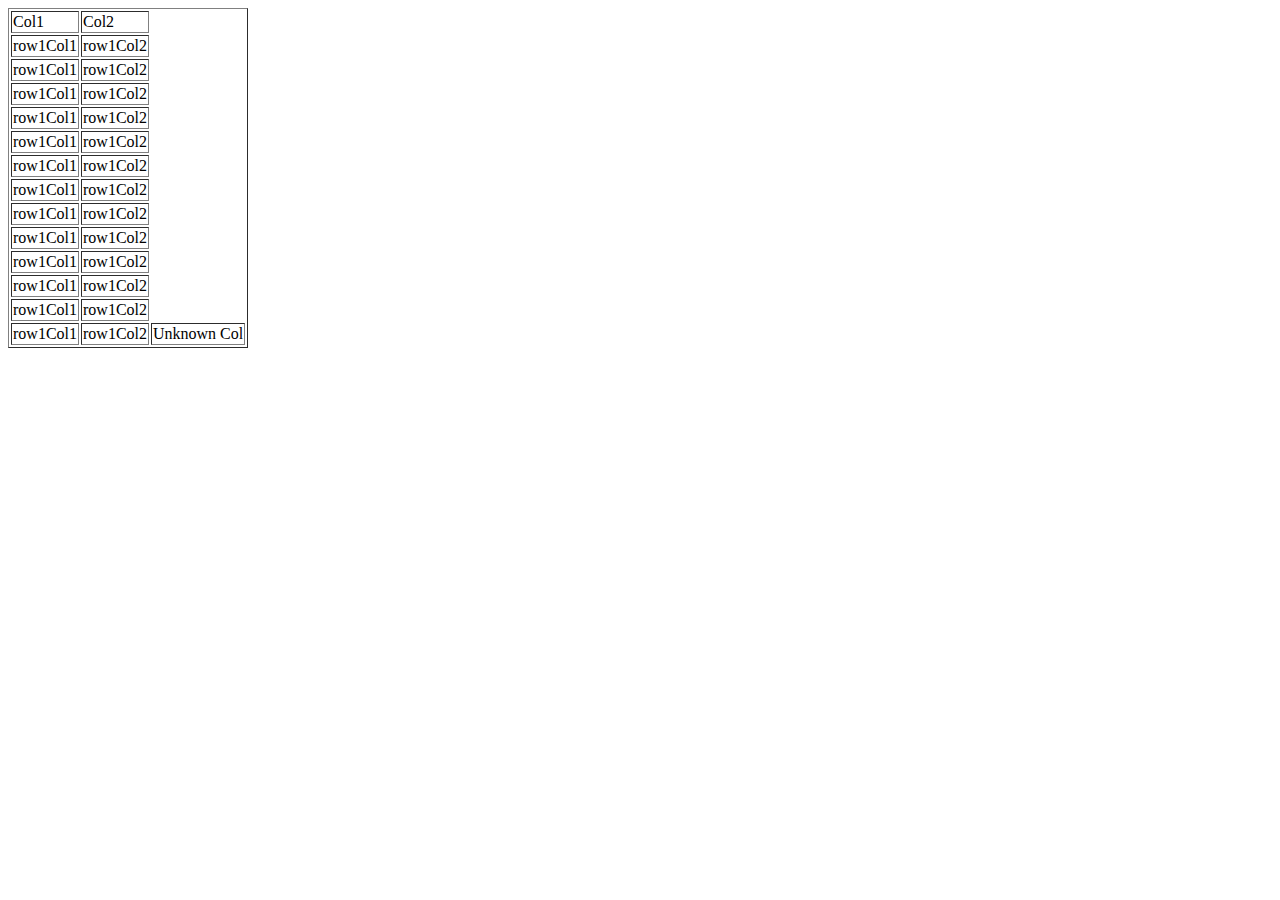
==== new/index.html @ 1e8937f4 "initial commit" ====
<!DOCTYPE html>
<html lang="en">

<head>
    <meta charset="UTF-8">
    <meta http-equiv="X-UA-Compatible" content="IE=edge">
    <meta name="viewport" content="width=device-width, initial-scale=1.0">
    <title>Document title chnged</title>
    <link rel="stylesheet" href="./styles/mystyle.css">
</head>

<body>
    <!-- Flexbox -->
    <!-- <span class="txt"> sometext Lorem ipsum dolor sit ame</span>
    <div class="box"></div>
    <div class="box big-box"></div> -->

    <!-- grid -->
    <!-- <span class="txt"> sometext Lorem ipsum dolor sit ame</span>
    <div class="box"></div>
    <div class="box big-box"></div>
    <div class="box big-box"></div>
    <div class="box big-box"></div>
    <div class="box big-box"></div>
    <div class="box big-box"></div>
    <div class="box big-box"></div>
    <div class="box big-box"></div>
    <div class="box big-box"></div>
    <div class="box big-box"></div>
    <div class="box big-box"></div>
    <div class="box big-box"></div>
    <div class="box big-box"></div> -->


    <table border="1">
        <thead>
            <tr>
                <td>Col1</td>
                <td>Col2</td>
            </tr>
        </thead>
        <tbody>
            <tr><td>row1Col1</td><td>row1Col2</td></tr>
            <tr><td>row1Col1</td><td>row1Col2</td></tr>
            <tr><td>row1Col1</td><td>row1Col2</td></tr>
            <tr><td>row1Col1</td><td>row1Col2</td></tr>
            <tr><td>row1Col1</td><td>row1Col2</td></tr>
            <tr><td>row1Col1</td><td>row1Col2</td></tr>
            <tr><td>row1Col1</td><td>row1Col2</td></tr>
            <tr><td>row1Col1</td><td>row1Col2</td></tr>
            <tr><td>row1Col1</td><td>row1Col2</td></tr>
            <tr><td>row1Col1</td><td>row1Col2</td></tr>
            <tr><td>row1Col1</td><td>row1Col2</td></tr>
            <tr><td>row1Col1</td><td>row1Col2</td></tr>
            <tr><td>row1Col1</td><td>row1Col2</td><td>Unknown Col</td></tr>
        </tbody>
    </table>
</body>

</html>
---- new/styles/mystyle.css ----
.box {
    height: 100px;
    width: 100px;
    border: 1px solid black;
    flex: 2em;
}

/* body {
    display: flex;
    justify-content: space-evenly;
    align-items: center;
} */

.big-box {
    /* width: 200px;*/ 
    flex: 3em;
}

.txt {
    /* width: 50px; */
    flex: 1em;
}
/* 
.box {
    height: 100%;
    width: 100%;
    border: 1px solid black;
}

body {
    display: grid;
    grid-template-columns: 1fr 10fr;
    grid-template-rows: 1fr;
    /* gap: 8px; 

    row-gap: 10em;
    column-gap: 5em;
} */
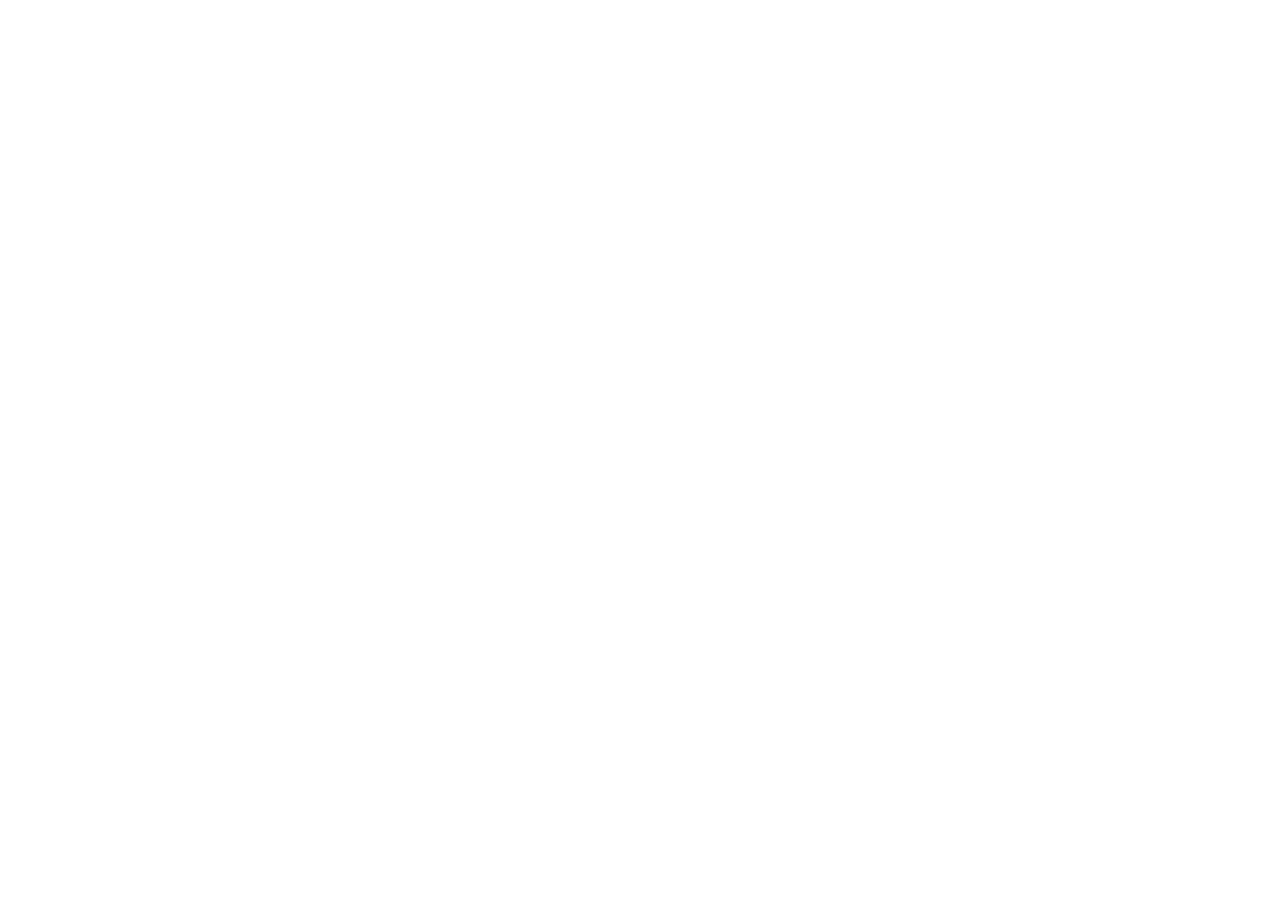
==== commit bf1140fa: "initial commit" ====
--- a/new/index.html
+++ b/new/index.html
@@ -31,8 +31,15 @@
     <div class="box big-box"></div>
     <div class="box big-box"></div> -->
 
+    <!-- <div>First Div</div>
+    <div>Second Div something extra</div> -->
 
-    <table border="1">
+    <!-- <div class="p">
+        <span>Lorem ipsum dolor sit amet consectetur adipisicing elit. Nostrum reprehenderit, veniam fuga quaerat praesentium illum aut corrupti? Magni cum explicabo pariatur eligendi, repudiandae, ullam commodi quam qui aliquid perspiciatis rem!</span>
+        <!-- <span>Second</span> >
+    </div> -->
+
+    <!-- <table border="1">
         <thead>
             <tr>
                 <td>Col1</td>
@@ -54,7 +61,7 @@
             <tr><td>row1Col1</td><td>row1Col2</td></tr>
             <tr><td>row1Col1</td><td>row1Col2</td><td>Unknown Col</td></tr>
         </tbody>
-    </table>
+    </table> -->
 </body>
 
 </html>--- a/new/styles/mystyle.css
+++ b/new/styles/mystyle.css
@@ -35,4 +35,75 @@
 
     row-gap: 10em;
     column-gap: 5em;
-} */+} */
+
+/*
+Display 
+
+'block' -> occupy the whole screen width wise, set the width
+'inline' -> occupy only children elements width
+'inline-block' -> occupy only children elements width also we set width 
+'inline-flex' ->  
+'flex' -> occupy the whole screen width wise, set the width, used to align child elements
+'grid' -> occupy the whole screen width wise, set the width, used to align child elements
+'none' -> it will not show up on the screen
+*/
+
+/* div {
+    background-color: blue;
+    width: 50vw;
+    display: inline;
+    /* visibility: ; 
+} */
+div.p {
+    background-color: pink;
+    margin: 1em;
+    height: 100px;
+    width: 100px;
+    position: relative;
+
+    /* box-shadow: 0 0 0 50px red; */
+}
+
+span {
+    background-color: yellow;
+    /* display: block; */
+    /*transform: scaleX(2); /*comeback for translateZ; Comeback on transform Matrix*/
+    /* animation: id 5s ease-in-out 0s infinite; */
+
+    position: sticky; /*
+    static -> stack on top of previous element
+    relative -> similar to static but behaves as a starting point
+    absolute -> align with relative elements
+    fixed -> align with viewport
+    sticky -> stick to a point : TODO come up with example
+    */
+
+    /* top:10px; */
+}
+
+@keyframes id {
+    from {
+        transform: scale(0);
+    }
+    to {
+        transform: scale(1.1);
+    }
+}
+
+span:first-child {
+    /* visibility: unset; */
+/* display: none; */
+/* opacity: 0.025; */
+/* font-weight: bold; */
+/* text-decoration: ; */
+background: red;
+top: 50%;
+right: 50%;
+}
+
+span {
+    text-transform: lowercase;
+}
+
+/* div */